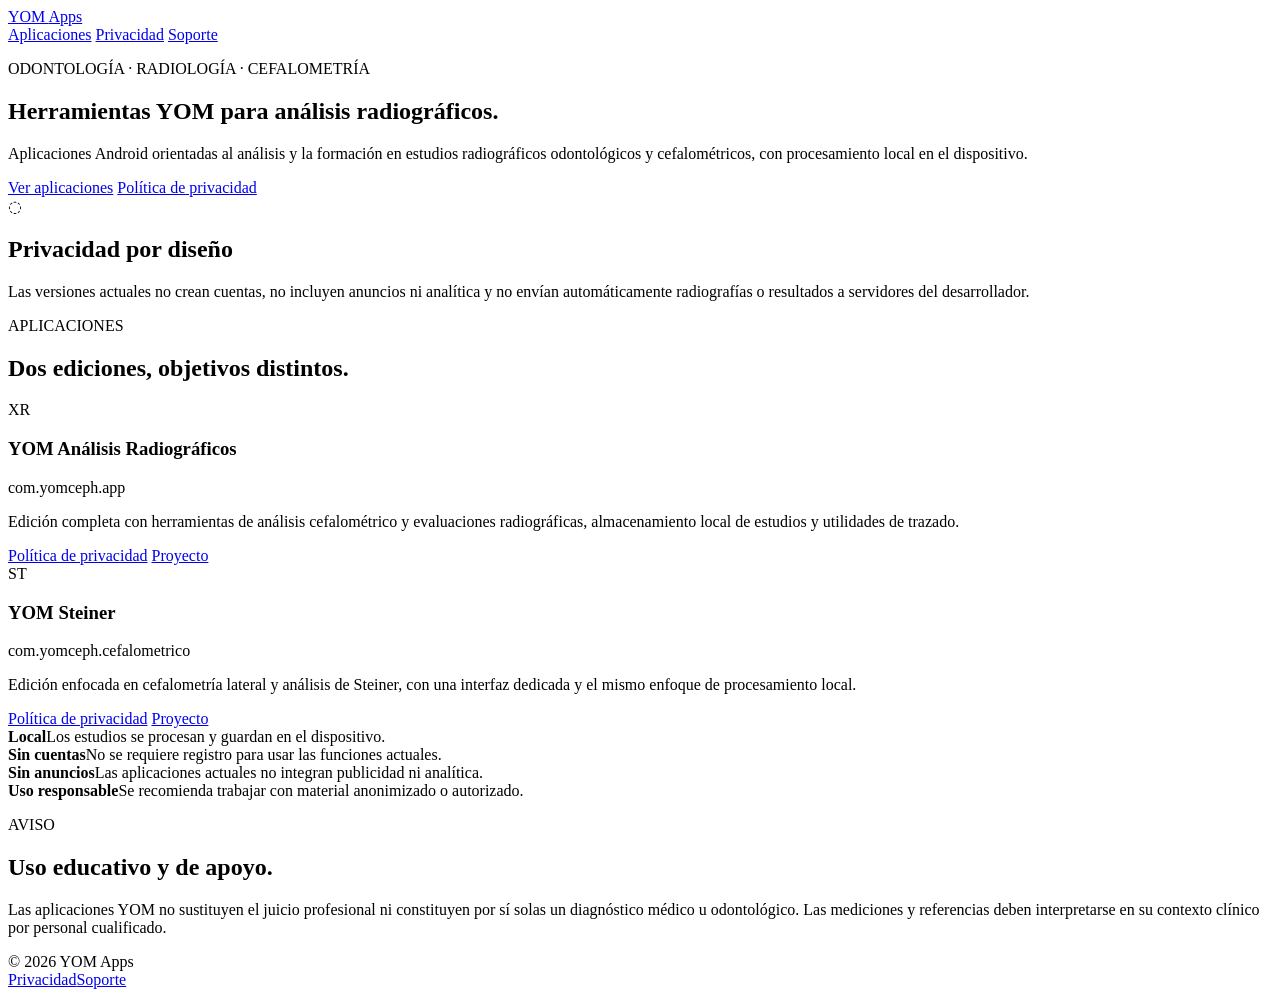
==== docs/index.html @ 45210081 "Add public website for YOM apps" ====
<!doctype html>
<html lang="es">
<head>
  <meta charset="utf-8">
  <meta name="viewport" content="width=device-width,initial-scale=1">
  <meta name="description" content="Sitio oficial de YOM Análisis Radiográficos y YOM Steiner.">
  <title>YOM Apps · Análisis radiográficos y cefalometría</title>
  <link rel="stylesheet" href="styles.css">
</head>
<body>
  <header class="site-header">
    <div class="wrap nav">
      <a class="brand" href="index.html" aria-label="YOM Apps, inicio">YOM <span>Apps</span></a>
      <nav aria-label="Navegación principal">
        <a href="#apps">Aplicaciones</a>
        <a href="privacy.html">Privacidad</a>
        <a href="https://github.com/yomismtz/Cefalometria-/issues">Soporte</a>
      </nav>
    </div>
  </header>

  <main>
    <section class="hero">
      <div class="wrap hero-grid">
        <div>
          <p class="eyebrow">ODONTOLOGÍA · RADIOLOGÍA · CEFALOMETRÍA</p>
          <h1>Herramientas YOM para análisis radiográficos.</h1>
          <p class="lead">Aplicaciones Android orientadas al análisis y la formación en estudios radiográficos odontológicos y cefalométricos, con procesamiento local en el dispositivo.</p>
          <div class="actions">
            <a class="button primary" href="#apps">Ver aplicaciones</a>
            <a class="button secondary" href="privacy.html">Política de privacidad</a>
          </div>
        </div>
        <aside class="hero-card" aria-label="Principios de privacidad">
          <span class="icon" aria-hidden="true">◌</span>
          <h2>Privacidad por diseño</h2>
          <p>Las versiones actuales no crean cuentas, no incluyen anuncios ni analítica y no envían automáticamente radiografías o resultados a servidores del desarrollador.</p>
        </aside>
      </div>
    </section>

    <section id="apps" class="section">
      <div class="wrap">
        <p class="eyebrow">APLICACIONES</p>
        <h2 class="section-title">Dos ediciones, objetivos distintos.</h2>
        <div class="cards">
          <article class="app-card">
            <div class="app-mark">XR</div>
            <div>
              <h3>YOM Análisis Radiográficos</h3>
              <p class="package">com.yomceph.app</p>
              <p>Edición completa con herramientas de análisis cefalométrico y evaluaciones radiográficas, almacenamiento local de estudios y utilidades de trazado.</p>
              <div class="card-links">
                <a href="privacy-radiograficos.html">Política de privacidad</a>
                <a href="https://github.com/yomismtz/Cefalometria-">Proyecto</a>
              </div>
            </div>
          </article>

          <article class="app-card">
            <div class="app-mark">ST</div>
            <div>
              <h3>YOM Steiner</h3>
              <p class="package">com.yomceph.cefalometrico</p>
              <p>Edición enfocada en cefalometría lateral y análisis de Steiner, con una interfaz dedicada y el mismo enfoque de procesamiento local.</p>
              <div class="card-links">
                <a href="privacy-steiner.html">Política de privacidad</a>
                <a href="https://github.com/yomismtz/Cefalometria-">Proyecto</a>
              </div>
            </div>
          </article>
        </div>
      </div>
    </section>

    <section class="section soft">
      <div class="wrap feature-grid">
        <article><strong>Local</strong><span>Los estudios se procesan y guardan en el dispositivo.</span></article>
        <article><strong>Sin cuentas</strong><span>No se requiere registro para usar las funciones actuales.</span></article>
        <article><strong>Sin anuncios</strong><span>Las aplicaciones actuales no integran publicidad ni analítica.</span></article>
        <article><strong>Uso responsable</strong><span>Se recomienda trabajar con material anonimizado o autorizado.</span></article>
      </div>
    </section>

    <section class="section notice">
      <div class="wrap narrow">
        <p class="eyebrow">AVISO</p>
        <h2>Uso educativo y de apoyo.</h2>
        <p>Las aplicaciones YOM no sustituyen el juicio profesional ni constituyen por sí solas un diagnóstico médico u odontológico. Las mediciones y referencias deben interpretarse en su contexto clínico por personal cualificado.</p>
      </div>
    </section>
  </main>

  <footer>
    <div class="wrap footer-grid">
      <span>© 2026 YOM Apps</span>
      <div><a href="privacy.html">Privacidad</a><a href="https://github.com/yomismtz/Cefalometria-/issues">Soporte</a></div>
    </div>
  </footer>
</body>
</html>
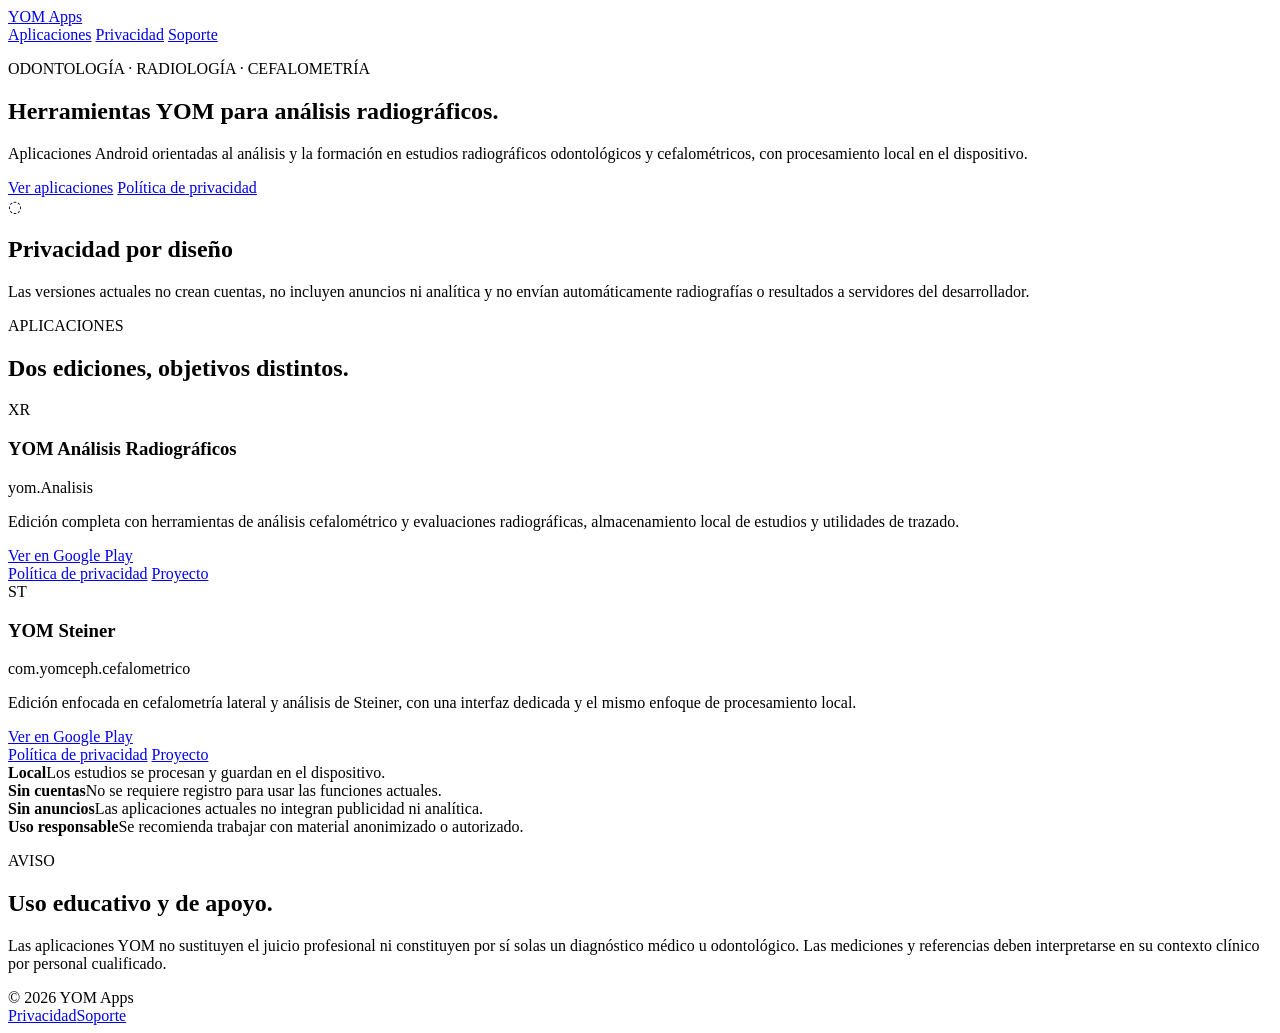
==== commit baa1af8d: "Add Google Play links for YOM apps" ====
--- a/docs/index.html
+++ b/docs/index.html
@@ -5,15 +5,15 @@
   <meta name="viewport" content="width=device-width,initial-scale=1">
   <meta name="description" content="Sitio oficial de YOM Análisis Radiográficos y YOM Steiner.">
   <title>YOM Apps · Análisis radiográficos y cefalometría</title>
-  <link rel="stylesheet" href="styles.css">
+  <link rel="stylesheet" href="/Cefalometria-/styles.css">
 </head>
 <body>
   <header class="site-header">
     <div class="wrap nav">
-      <a class="brand" href="index.html" aria-label="YOM Apps, inicio">YOM <span>Apps</span></a>
+      <a class="brand" href="/Cefalometria-/" aria-label="YOM Apps, inicio">YOM <span>Apps</span></a>
       <nav aria-label="Navegación principal">
-        <a href="#apps">Aplicaciones</a>
-        <a href="privacy.html">Privacidad</a>
+        <a href="/Cefalometria-/#apps">Aplicaciones</a>
+        <a href="/Cefalometria-/privacy/">Privacidad</a>
         <a href="https://github.com/yomismtz/Cefalometria-/issues">Soporte</a>
       </nav>
     </div>
@@ -28,7 +28,7 @@
           <p class="lead">Aplicaciones Android orientadas al análisis y la formación en estudios radiográficos odontológicos y cefalométricos, con procesamiento local en el dispositivo.</p>
           <div class="actions">
             <a class="button primary" href="#apps">Ver aplicaciones</a>
-            <a class="button secondary" href="privacy.html">Política de privacidad</a>
+            <a class="button secondary" href="/Cefalometria-/privacy/">Política de privacidad</a>
           </div>
         </div>
         <aside class="hero-card" aria-label="Principios de privacidad">
@@ -48,10 +48,13 @@
             <div class="app-mark">XR</div>
             <div>
               <h3>YOM Análisis Radiográficos</h3>
-              <p class="package">com.yomceph.app</p>
+              <p class="package">yom.Analisis</p>
               <p>Edición completa con herramientas de análisis cefalométrico y evaluaciones radiográficas, almacenamiento local de estudios y utilidades de trazado.</p>
+              <div class="actions">
+                <a class="button primary" href="https://play.google.com/store/apps/details?id=yom.Analisis" target="_blank" rel="noopener noreferrer" aria-label="Ver YOM Análisis Radiográficos en Google Play">Ver en Google Play</a>
+              </div>
               <div class="card-links">
-                <a href="privacy-radiograficos.html">Política de privacidad</a>
+                <a href="/Cefalometria-/privacy/radiograficos/">Política de privacidad</a>
                 <a href="https://github.com/yomismtz/Cefalometria-">Proyecto</a>
               </div>
             </div>
@@ -63,8 +66,11 @@
               <h3>YOM Steiner</h3>
               <p class="package">com.yomceph.cefalometrico</p>
               <p>Edición enfocada en cefalometría lateral y análisis de Steiner, con una interfaz dedicada y el mismo enfoque de procesamiento local.</p>
+              <div class="actions">
+                <a class="button primary" href="https://play.google.com/store/apps/details?id=com.yomceph.cefalometrico" target="_blank" rel="noopener noreferrer" aria-label="Ver YOM Steiner en Google Play">Ver en Google Play</a>
+              </div>
               <div class="card-links">
-                <a href="privacy-steiner.html">Política de privacidad</a>
+                <a href="/Cefalometria-/privacy/steiner/">Política de privacidad</a>
                 <a href="https://github.com/yomismtz/Cefalometria-">Proyecto</a>
               </div>
             </div>
@@ -94,7 +100,7 @@
   <footer>
     <div class="wrap footer-grid">
       <span>© 2026 YOM Apps</span>
-      <div><a href="privacy.html">Privacidad</a><a href="https://github.com/yomismtz/Cefalometria-/issues">Soporte</a></div>
+      <div><a href="/Cefalometria-/privacy/">Privacidad</a><a href="https://github.com/yomismtz/Cefalometria-/issues">Soporte</a></div>
     </div>
   </footer>
 </body>
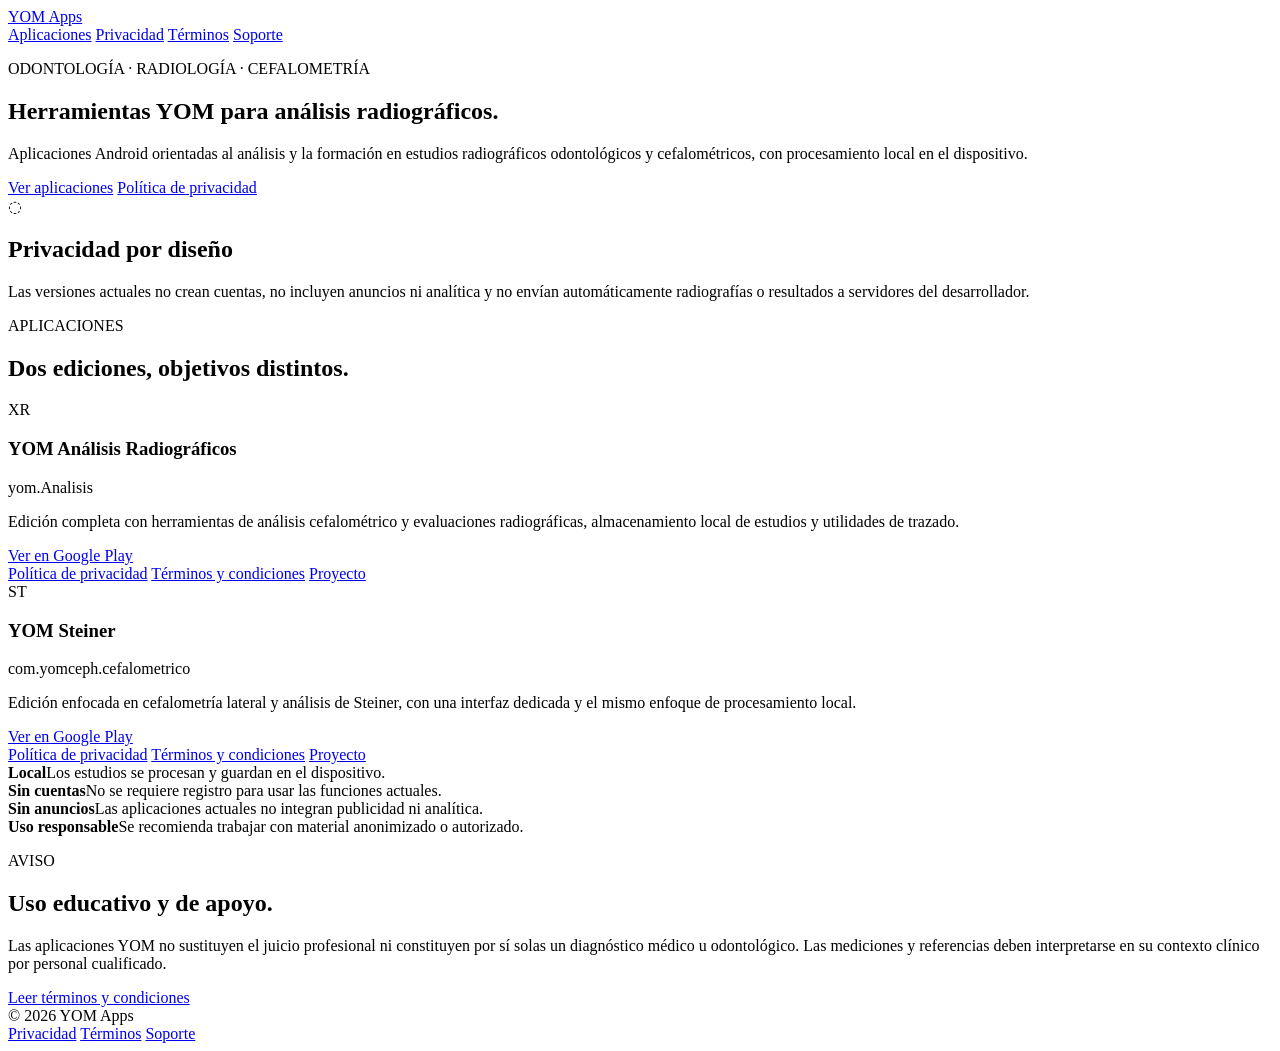
==== commit a08ad73e: "Link terms and conditions from YOM Apps site" ====
--- a/docs/index.html
+++ b/docs/index.html
@@ -14,6 +14,7 @@
       <nav aria-label="Navegación principal">
         <a href="/Cefalometria-/#apps">Aplicaciones</a>
         <a href="/Cefalometria-/privacy/">Privacidad</a>
+        <a href="/Cefalometria-/terms/">Términos</a>
         <a href="https://github.com/yomismtz/Cefalometria-/issues">Soporte</a>
       </nav>
     </div>
@@ -55,6 +56,7 @@
               </div>
               <div class="card-links">
                 <a href="/Cefalometria-/privacy/radiograficos/">Política de privacidad</a>
+                <a href="/Cefalometria-/terms/">Términos y condiciones</a>
                 <a href="https://github.com/yomismtz/Cefalometria-">Proyecto</a>
               </div>
             </div>
@@ -71,6 +73,7 @@
               </div>
               <div class="card-links">
                 <a href="/Cefalometria-/privacy/steiner/">Política de privacidad</a>
+                <a href="/Cefalometria-/terms/">Términos y condiciones</a>
                 <a href="https://github.com/yomismtz/Cefalometria-">Proyecto</a>
               </div>
             </div>
@@ -93,6 +96,9 @@
         <p class="eyebrow">AVISO</p>
         <h2>Uso educativo y de apoyo.</h2>
         <p>Las aplicaciones YOM no sustituyen el juicio profesional ni constituyen por sí solas un diagnóstico médico u odontológico. Las mediciones y referencias deben interpretarse en su contexto clínico por personal cualificado.</p>
+        <div class="actions">
+          <a class="button secondary" href="/Cefalometria-/terms/">Leer términos y condiciones</a>
+        </div>
       </div>
     </section>
   </main>
@@ -100,7 +106,11 @@
   <footer>
     <div class="wrap footer-grid">
       <span>© 2026 YOM Apps</span>
-      <div><a href="/Cefalometria-/privacy/">Privacidad</a><a href="https://github.com/yomismtz/Cefalometria-/issues">Soporte</a></div>
+      <div>
+        <a href="/Cefalometria-/privacy/">Privacidad</a>
+        <a href="/Cefalometria-/terms/">Términos</a>
+        <a href="https://github.com/yomismtz/Cefalometria-/issues">Soporte</a>
+      </div>
     </div>
   </footer>
 </body>
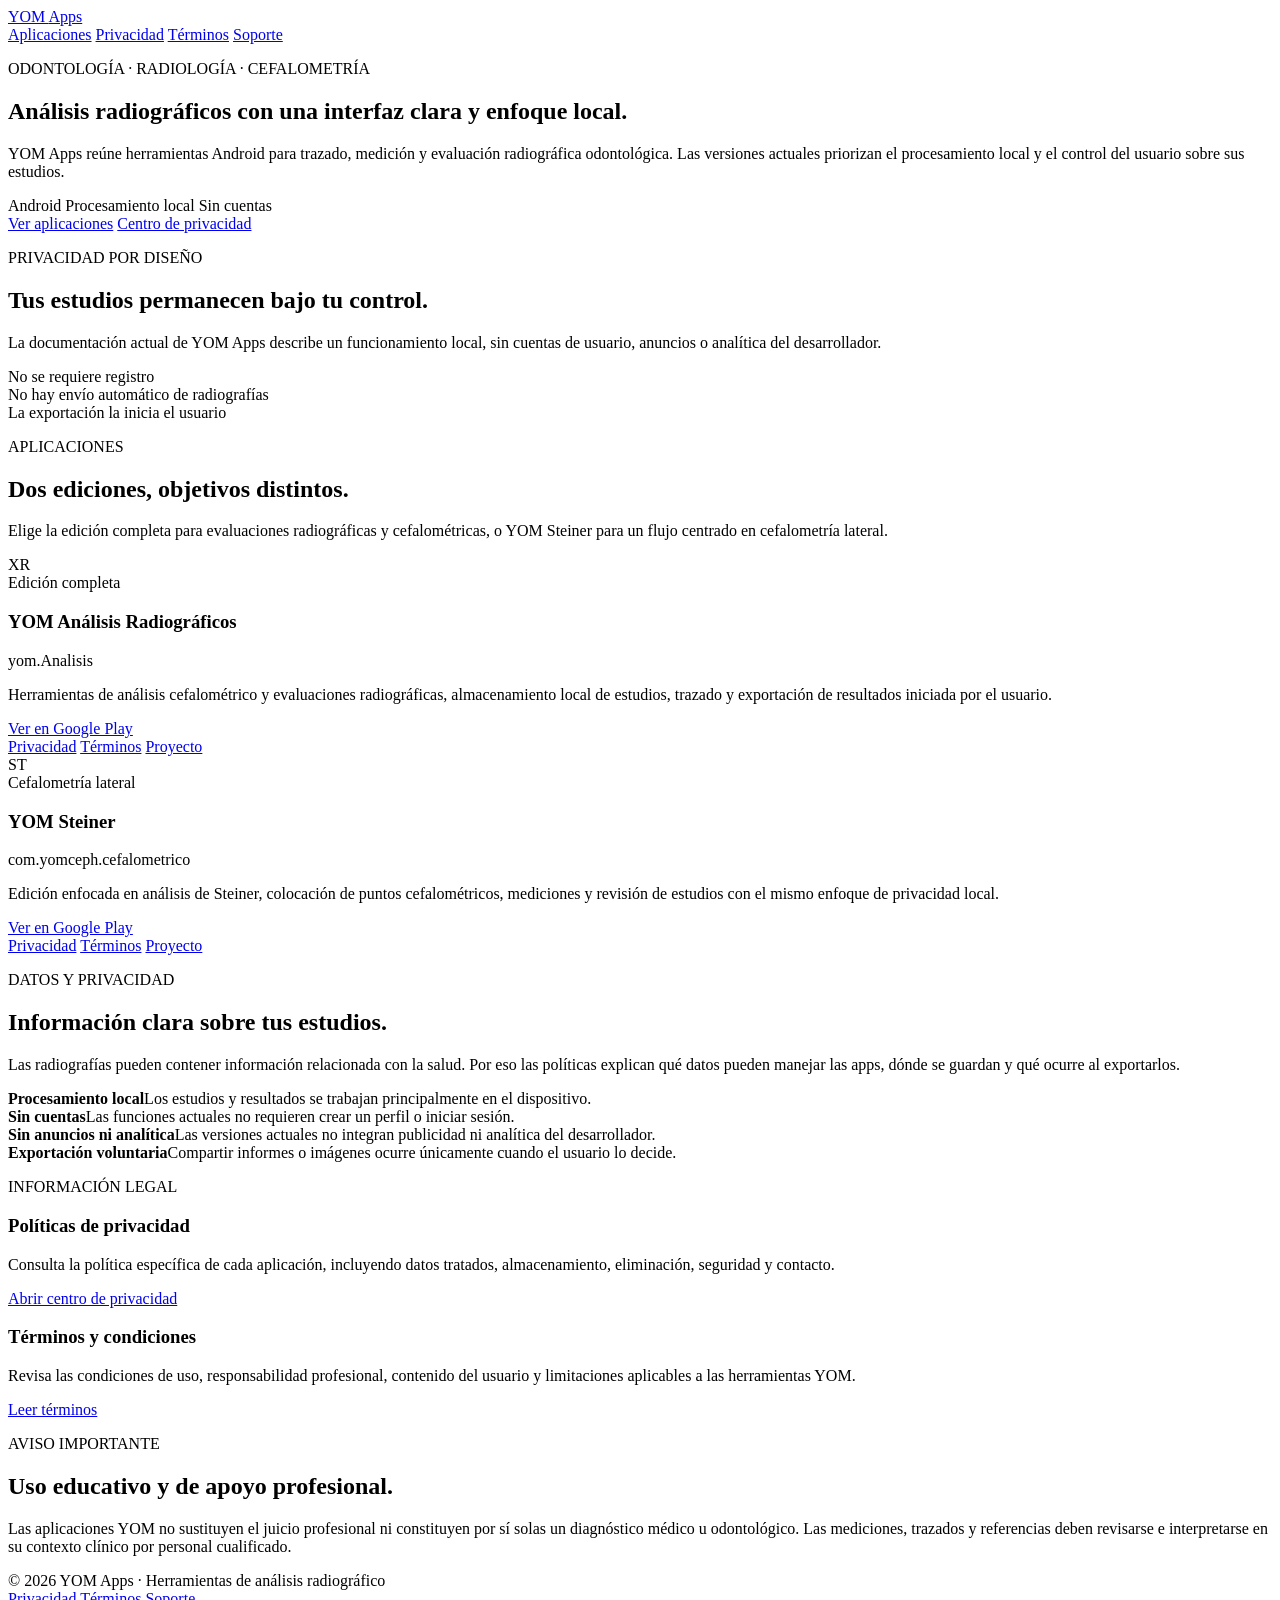
==== commit 3e783317: "Redesign YOM Apps homepage" ====
--- a/docs/index.html
+++ b/docs/index.html
@@ -3,7 +3,8 @@
 <head>
   <meta charset="utf-8">
   <meta name="viewport" content="width=device-width,initial-scale=1">
-  <meta name="description" content="Sitio oficial de YOM Análisis Radiográficos y YOM Steiner.">
+  <meta name="theme-color" content="#071012">
+  <meta name="description" content="Sitio oficial de YOM Análisis Radiográficos y YOM Steiner: herramientas Android para análisis radiográfico y cefalometría con procesamiento local.">
   <title>YOM Apps · Análisis radiográficos y cefalometría</title>
   <link rel="stylesheet" href="/Cefalometria-/styles.css">
 </head>
@@ -12,7 +13,7 @@
     <div class="wrap nav">
       <a class="brand" href="/Cefalometria-/" aria-label="YOM Apps, inicio">YOM <span>Apps</span></a>
       <nav aria-label="Navegación principal">
-        <a href="/Cefalometria-/#apps">Aplicaciones</a>
+        <a href="#apps">Aplicaciones</a>
         <a href="/Cefalometria-/privacy/">Privacidad</a>
         <a href="/Cefalometria-/terms/">Términos</a>
         <a href="https://github.com/yomismtz/Cefalometria-/issues">Soporte</a>
@@ -25,55 +26,74 @@
       <div class="wrap hero-grid">
         <div>
           <p class="eyebrow">ODONTOLOGÍA · RADIOLOGÍA · CEFALOMETRÍA</p>
-          <h1>Herramientas YOM para análisis radiográficos.</h1>
-          <p class="lead">Aplicaciones Android orientadas al análisis y la formación en estudios radiográficos odontológicos y cefalométricos, con procesamiento local en el dispositivo.</p>
+          <h1>Análisis radiográficos con una interfaz clara y enfoque local.</h1>
+          <p class="lead">YOM Apps reúne herramientas Android para trazado, medición y evaluación radiográfica odontológica. Las versiones actuales priorizan el procesamiento local y el control del usuario sobre sus estudios.</p>
+          <div class="chips" aria-label="Características principales">
+            <span class="chip">Android</span>
+            <span class="chip">Procesamiento local</span>
+            <span class="chip">Sin cuentas</span>
+          </div>
           <div class="actions">
             <a class="button primary" href="#apps">Ver aplicaciones</a>
-            <a class="button secondary" href="/Cefalometria-/privacy/">Política de privacidad</a>
+            <a class="button secondary" href="/Cefalometria-/privacy/">Centro de privacidad</a>
           </div>
         </div>
-        <aside class="hero-card" aria-label="Principios de privacidad">
-          <span class="icon" aria-hidden="true">◌</span>
-          <h2>Privacidad por diseño</h2>
-          <p>Las versiones actuales no crean cuentas, no incluyen anuncios ni analítica y no envían automáticamente radiografías o resultados a servidores del desarrollador.</p>
+
+        <aside class="hero-card" aria-label="Resumen de privacidad">
+          <p class="eyebrow">PRIVACIDAD POR DISEÑO</p>
+          <h2>Tus estudios permanecen bajo tu control.</h2>
+          <p>La documentación actual de YOM Apps describe un funcionamiento local, sin cuentas de usuario, anuncios o analítica del desarrollador.</p>
+          <div class="status-list">
+            <div class="status-row"><span class="status-dot"></span><span>No se requiere registro</span></div>
+            <div class="status-row"><span class="status-dot"></span><span>No hay envío automático de radiografías</span></div>
+            <div class="status-row"><span class="status-dot"></span><span>La exportación la inicia el usuario</span></div>
+          </div>
         </aside>
       </div>
     </section>
 
     <section id="apps" class="section">
       <div class="wrap">
-        <p class="eyebrow">APLICACIONES</p>
-        <h2 class="section-title">Dos ediciones, objetivos distintos.</h2>
+        <div class="section-head">
+          <div>
+            <p class="eyebrow">APLICACIONES</p>
+            <h2 class="section-title">Dos ediciones, objetivos distintos.</h2>
+          </div>
+          <p class="section-copy">Elige la edición completa para evaluaciones radiográficas y cefalométricas, o YOM Steiner para un flujo centrado en cefalometría lateral.</p>
+        </div>
+
         <div class="cards">
           <article class="app-card">
-            <div class="app-mark">XR</div>
+            <div class="app-mark" aria-hidden="true">XR</div>
             <div>
+              <span class="status-badge">Edición completa</span>
               <h3>YOM Análisis Radiográficos</h3>
               <p class="package">yom.Analisis</p>
-              <p>Edición completa con herramientas de análisis cefalométrico y evaluaciones radiográficas, almacenamiento local de estudios y utilidades de trazado.</p>
+              <p>Herramientas de análisis cefalométrico y evaluaciones radiográficas, almacenamiento local de estudios, trazado y exportación de resultados iniciada por el usuario.</p>
               <div class="actions">
-                <a class="button primary" href="https://play.google.com/store/apps/details?id=yom.Analisis" target="_blank" rel="noopener noreferrer" aria-label="Ver YOM Análisis Radiográficos en Google Play">Ver en Google Play</a>
+                <a class="button primary" href="https://play.google.com/store/apps/details?id=yom.Analisis" target="_blank" rel="noopener noreferrer">Ver en Google Play</a>
               </div>
               <div class="card-links">
-                <a href="/Cefalometria-/privacy/radiograficos/">Política de privacidad</a>
-                <a href="/Cefalometria-/terms/">Términos y condiciones</a>
+                <a href="/Cefalometria-/privacy/radiograficos/">Privacidad</a>
+                <a href="/Cefalometria-/terms/">Términos</a>
                 <a href="https://github.com/yomismtz/Cefalometria-">Proyecto</a>
               </div>
             </div>
           </article>
 
           <article class="app-card">
-            <div class="app-mark">ST</div>
+            <div class="app-mark" aria-hidden="true">ST</div>
             <div>
+              <span class="status-badge">Cefalometría lateral</span>
               <h3>YOM Steiner</h3>
               <p class="package">com.yomceph.cefalometrico</p>
-              <p>Edición enfocada en cefalometría lateral y análisis de Steiner, con una interfaz dedicada y el mismo enfoque de procesamiento local.</p>
+              <p>Edición enfocada en análisis de Steiner, colocación de puntos cefalométricos, mediciones y revisión de estudios con el mismo enfoque de privacidad local.</p>
               <div class="actions">
-                <a class="button primary" href="https://play.google.com/store/apps/details?id=com.yomceph.cefalometrico" target="_blank" rel="noopener noreferrer" aria-label="Ver YOM Steiner en Google Play">Ver en Google Play</a>
+                <a class="button primary" href="https://play.google.com/store/apps/details?id=com.yomceph.cefalometrico" target="_blank" rel="noopener noreferrer">Ver en Google Play</a>
               </div>
               <div class="card-links">
-                <a href="/Cefalometria-/privacy/steiner/">Política de privacidad</a>
-                <a href="/Cefalometria-/terms/">Términos y condiciones</a>
+                <a href="/Cefalometria-/privacy/steiner/">Privacidad</a>
+                <a href="/Cefalometria-/terms/">Términos</a>
                 <a href="https://github.com/yomismtz/Cefalometria-">Proyecto</a>
               </div>
             </div>
@@ -82,30 +102,54 @@
       </div>
     </section>
 
-    <section class="section soft">
-      <div class="wrap feature-grid">
-        <article><strong>Local</strong><span>Los estudios se procesan y guardan en el dispositivo.</span></article>
-        <article><strong>Sin cuentas</strong><span>No se requiere registro para usar las funciones actuales.</span></article>
-        <article><strong>Sin anuncios</strong><span>Las aplicaciones actuales no integran publicidad ni analítica.</span></article>
-        <article><strong>Uso responsable</strong><span>Se recomienda trabajar con material anonimizado o autorizado.</span></article>
+    <section class="section soft" aria-labelledby="privacidad-resumen">
+      <div class="wrap">
+        <div class="section-head">
+          <div>
+            <p class="eyebrow">DATOS Y PRIVACIDAD</p>
+            <h2 id="privacidad-resumen" class="section-title">Información clara sobre tus estudios.</h2>
+          </div>
+          <p class="section-copy">Las radiografías pueden contener información relacionada con la salud. Por eso las políticas explican qué datos pueden manejar las apps, dónde se guardan y qué ocurre al exportarlos.</p>
+        </div>
+        <div class="feature-grid">
+          <article><strong>Procesamiento local</strong><span>Los estudios y resultados se trabajan principalmente en el dispositivo.</span></article>
+          <article><strong>Sin cuentas</strong><span>Las funciones actuales no requieren crear un perfil o iniciar sesión.</span></article>
+          <article><strong>Sin anuncios ni analítica</strong><span>Las versiones actuales no integran publicidad ni analítica del desarrollador.</span></article>
+          <article><strong>Exportación voluntaria</strong><span>Compartir informes o imágenes ocurre únicamente cuando el usuario lo decide.</span></article>
+        </div>
+      </div>
+    </section>
+
+    <section class="section">
+      <div class="wrap">
+        <p class="eyebrow">INFORMACIÓN LEGAL</p>
+        <div class="legal-grid">
+          <article class="legal-card">
+            <h3>Políticas de privacidad</h3>
+            <p>Consulta la política específica de cada aplicación, incluyendo datos tratados, almacenamiento, eliminación, seguridad y contacto.</p>
+            <a class="button secondary" href="/Cefalometria-/privacy/">Abrir centro de privacidad</a>
+          </article>
+          <article class="legal-card">
+            <h3>Términos y condiciones</h3>
+            <p>Revisa las condiciones de uso, responsabilidad profesional, contenido del usuario y limitaciones aplicables a las herramientas YOM.</p>
+            <a class="button secondary" href="/Cefalometria-/terms/">Leer términos</a>
+          </article>
+        </div>
       </div>
     </section>
 
     <section class="section notice">
       <div class="wrap narrow">
-        <p class="eyebrow">AVISO</p>
-        <h2>Uso educativo y de apoyo.</h2>
-        <p>Las aplicaciones YOM no sustituyen el juicio profesional ni constituyen por sí solas un diagnóstico médico u odontológico. Las mediciones y referencias deben interpretarse en su contexto clínico por personal cualificado.</p>
-        <div class="actions">
-          <a class="button secondary" href="/Cefalometria-/terms/">Leer términos y condiciones</a>
-        </div>
+        <p class="eyebrow">AVISO IMPORTANTE</p>
+        <h2>Uso educativo y de apoyo profesional.</h2>
+        <p>Las aplicaciones YOM no sustituyen el juicio profesional ni constituyen por sí solas un diagnóstico médico u odontológico. Las mediciones, trazados y referencias deben revisarse e interpretarse en su contexto clínico por personal cualificado.</p>
       </div>
     </section>
   </main>
 
   <footer>
     <div class="wrap footer-grid">
-      <span>© 2026 YOM Apps</span>
+      <span>© 2026 YOM Apps · Herramientas de análisis radiográfico</span>
       <div>
         <a href="/Cefalometria-/privacy/">Privacidad</a>
         <a href="/Cefalometria-/terms/">Términos</a>
